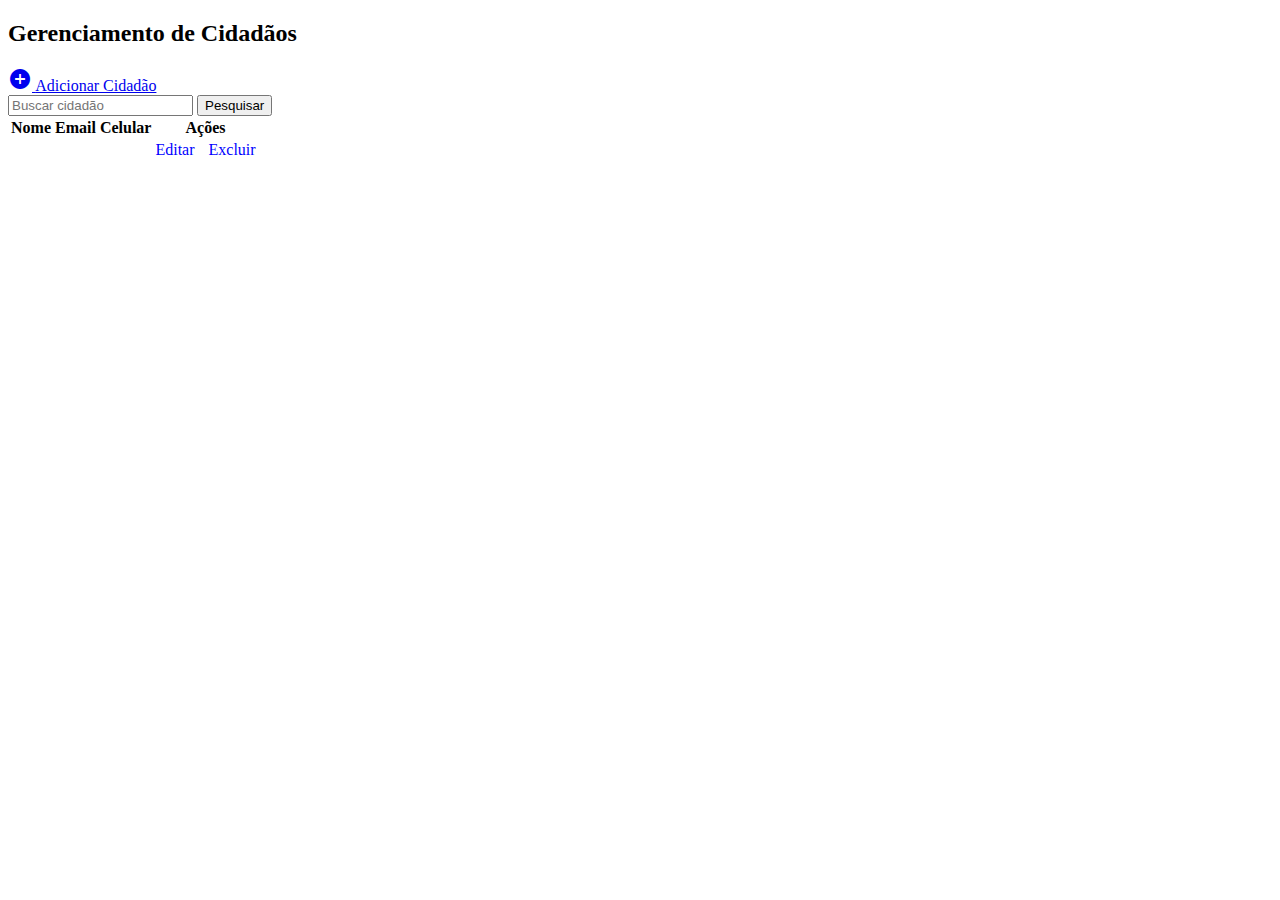
==== src/main/resources/templates/index.html @ 1a3a4e89 "creating html pages" ====
<!DOCTYPE html>
<html lang="pt-BR">
<head>
    <meta charset="UTF-8">
    <meta name="viewport" content="width=device-width, initial-scale=1.0">
    <link rel="stylesheet" href="../static/css/style.css">
    <link rel="stylesheet" href="https://fonts.googleapis.com/icon?family=Material+Icons">
    <link rel="stylesheet" href="https://fonts.googleapis.com/css?family=Roboto|Varela+Round">
    <title>Página Inicial</title>
</head>
<body>
    <div class="full-table">
        <div class="table-title">
            <div class="col-sm-6">
                <h2>Gerenciamento de <b>Cidadãos</b></h2>
            </div>
            <div class="col-sm-7">
                <a href="/cadastrar" class="btn" data-toggle="modal"><i class="material-icons">&#xE147;</i> <span>Adicionar Cidadão</span></a>					
            </div>
            </div>
        </div>
        <form th:action="@{/contatosParametro}" id="form-search">
            <input type="text" class="form-control" th:name="nome" placeholder="Buscar cidadão">
            <button type="submit" class="btn btn-primary">Pesquisar</button>
        </form>
        <table class="table table-striped table-hover full-table">
            <thead>
                <tr class="head">
                    <th>Nome</th>
                    <th>Email</th>
                    <th>Celular</th>
                    <th>Ações</th>
                </tr>
            </thead>
            <tbody>
                <tr th:each="cidadao : ${cidadaos}">
                    <td th:text="${cidadao.nome}"></td>
                    <td th:text="${cidadao.email}"></td>
                    <td th:text="${cidadao.celular}"></td>
                    <td>
                        <a th:href="@{'/editar/'+${cidadao.id}}" style="color: blue; margin-right: 10px; text-decoration: none;">Editar</a>
                        <a th:href="@{'/deletar/'+${cidadao.id}}" style="color: blue; text-decoration: none;">Excluir</a>
                    </td>
                    <td>
                    </td>
                </tr>
            </tbody>
        </table>
    </div>
</body>
</html>
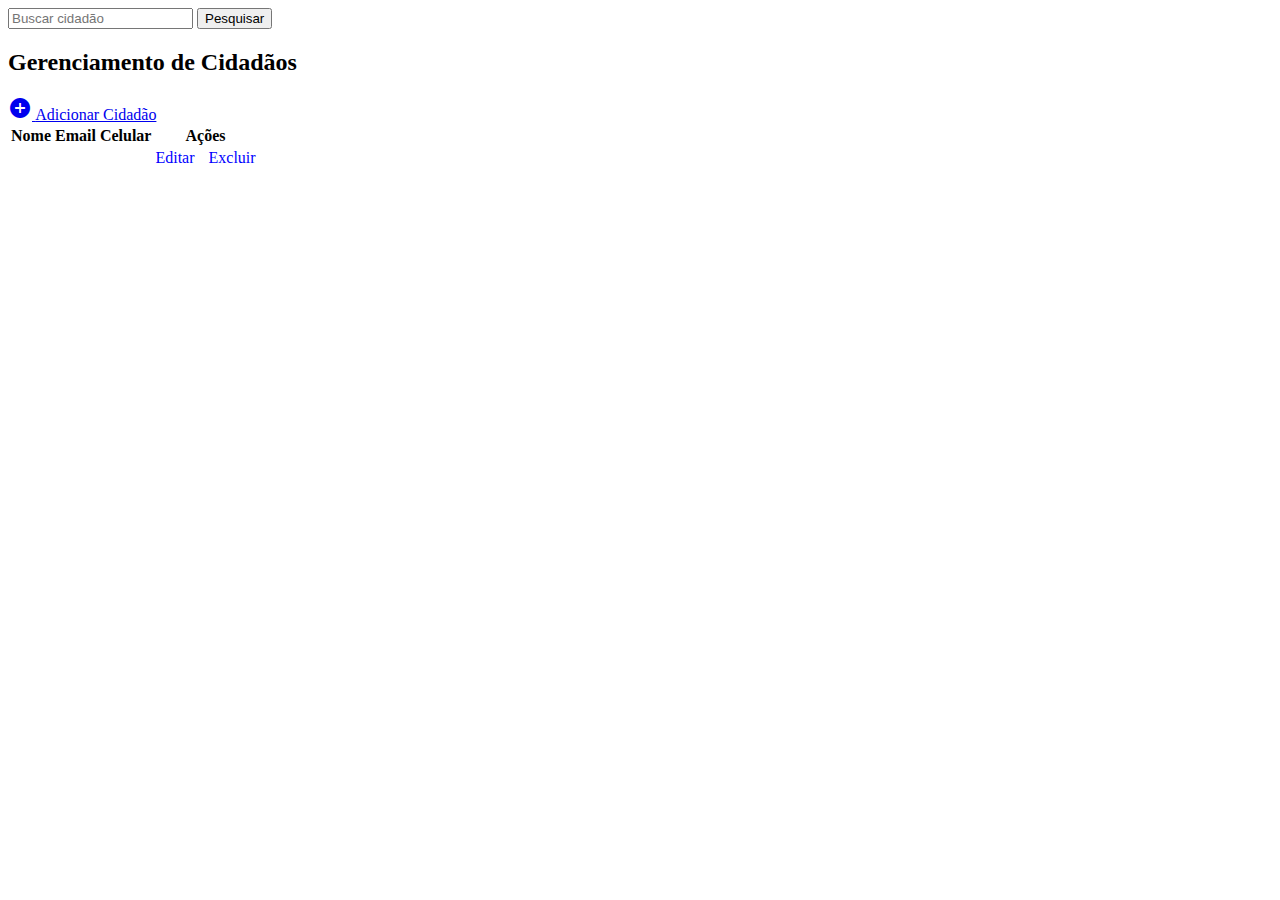
==== commit c1162e1b: "index.html update" ====
--- a/src/main/resources/templates/index.html
+++ b/src/main/resources/templates/index.html
@@ -3,12 +3,16 @@
 <head>
     <meta charset="UTF-8">
     <meta name="viewport" content="width=device-width, initial-scale=1.0">
-    <link rel="stylesheet" href="../static/css/style.css">
     <link rel="stylesheet" href="https://fonts.googleapis.com/icon?family=Material+Icons">
     <link rel="stylesheet" href="https://fonts.googleapis.com/css?family=Roboto|Varela+Round">
+    <link rel="stylesheet" th:href="@{/css/style.css}">
     <title>Página Inicial</title>
 </head>
 <body>
+    <form th:action="@{/contatosParametro}" id="form-search">
+        <input type="text" class="form-control" th:name="nome" placeholder="Buscar cidadão">
+        <button type="submit" class="btn btn-primary">Pesquisar</button>
+    </form>
     <div class="full-table">
         <div class="table-title">
             <div class="col-sm-6">
@@ -19,10 +23,6 @@
             </div>
             </div>
         </div>
-        <form th:action="@{/contatosParametro}" id="form-search">
-            <input type="text" class="form-control" th:name="nome" placeholder="Buscar cidadão">
-            <button type="submit" class="btn btn-primary">Pesquisar</button>
-        </form>
         <table class="table table-striped table-hover full-table">
             <thead>
                 <tr class="head">
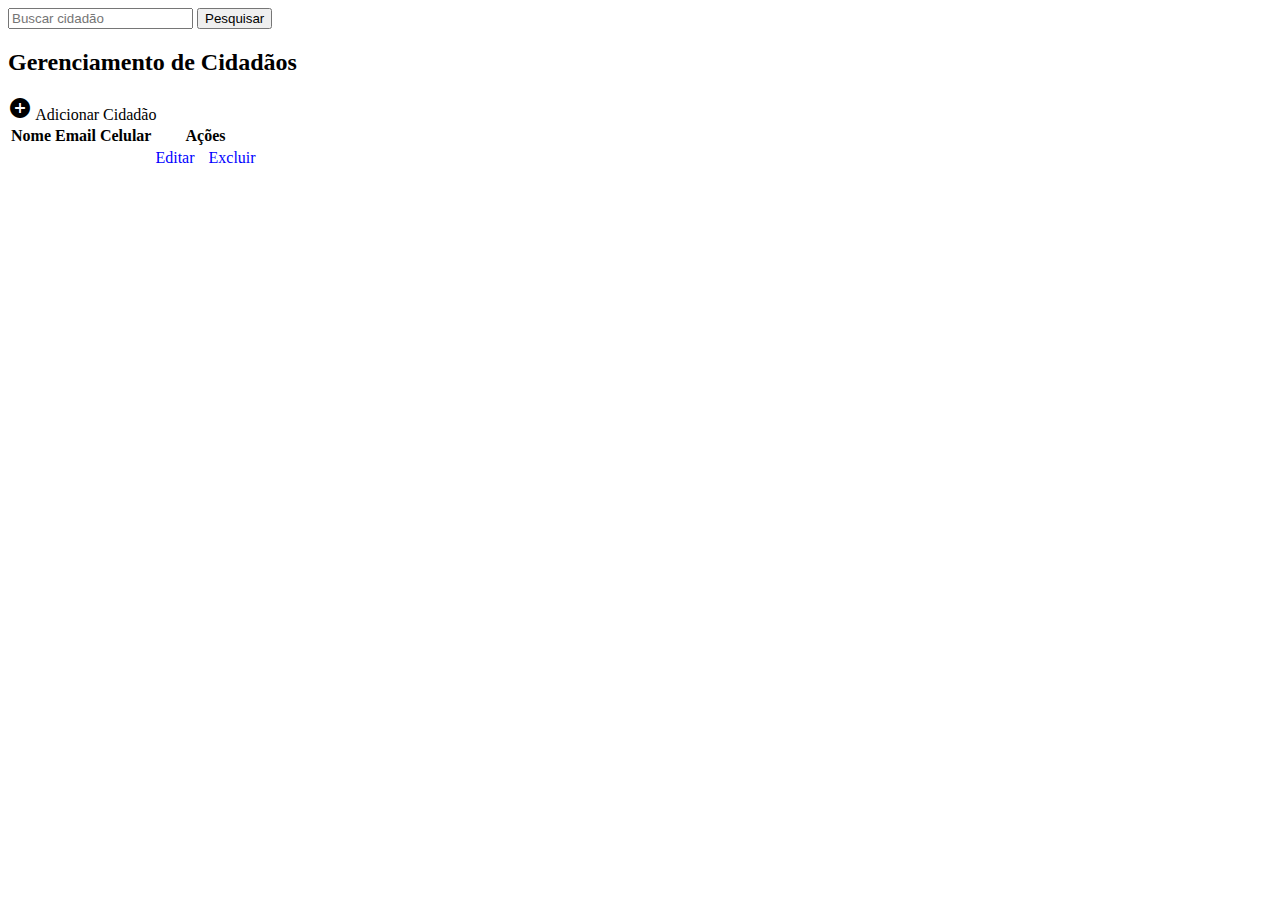
==== commit 4b62808b: "finished html" ====
--- a/src/main/resources/templates/index.html
+++ b/src/main/resources/templates/index.html
@@ -9,7 +9,7 @@
     <title>Página Inicial</title>
 </head>
 <body>
-    <form th:action="@{/contatosParametro}" id="form-search">
+    <form th:action="@{/cidadaosParametro}" id="form-search">
         <input type="text" class="form-control" th:name="nome" placeholder="Buscar cidadão">
         <button type="submit" class="btn btn-primary">Pesquisar</button>
     </form>
@@ -19,7 +19,7 @@
                 <h2>Gerenciamento de <b>Cidadãos</b></h2>
             </div>
             <div class="col-sm-7">
-                <a href="/cadastrar" class="btn" data-toggle="modal"><i class="material-icons">&#xE147;</i> <span>Adicionar Cidadão</span></a>					
+                <a th:href="@{/cadastro}" class="btn" data-toggle="modal"><i class="material-icons">&#xE147;</i> <span>Adicionar Cidadão</span></a>					
             </div>
             </div>
         </div>
@@ -38,8 +38,8 @@
                     <td th:text="${cidadao.email}"></td>
                     <td th:text="${cidadao.celular}"></td>
                     <td>
-                        <a th:href="@{'/editar/'+${cidadao.id}}" style="color: blue; margin-right: 10px; text-decoration: none;">Editar</a>
-                        <a th:href="@{'/deletar/'+${cidadao.id}}" style="color: blue; text-decoration: none;">Excluir</a>
+                        <a th:href="@{'/editarCidadao?id=' + ${cidadao.id}}" style="color: blue; margin-right: 10px; text-decoration: none;">Editar</a>
+                        <a th:href="@{'/excluirCidadao?id=' + ${cidadao.id}}" style="color: blue; text-decoration: none;">Excluir</a>
                     </td>
                     <td>
                     </td>
